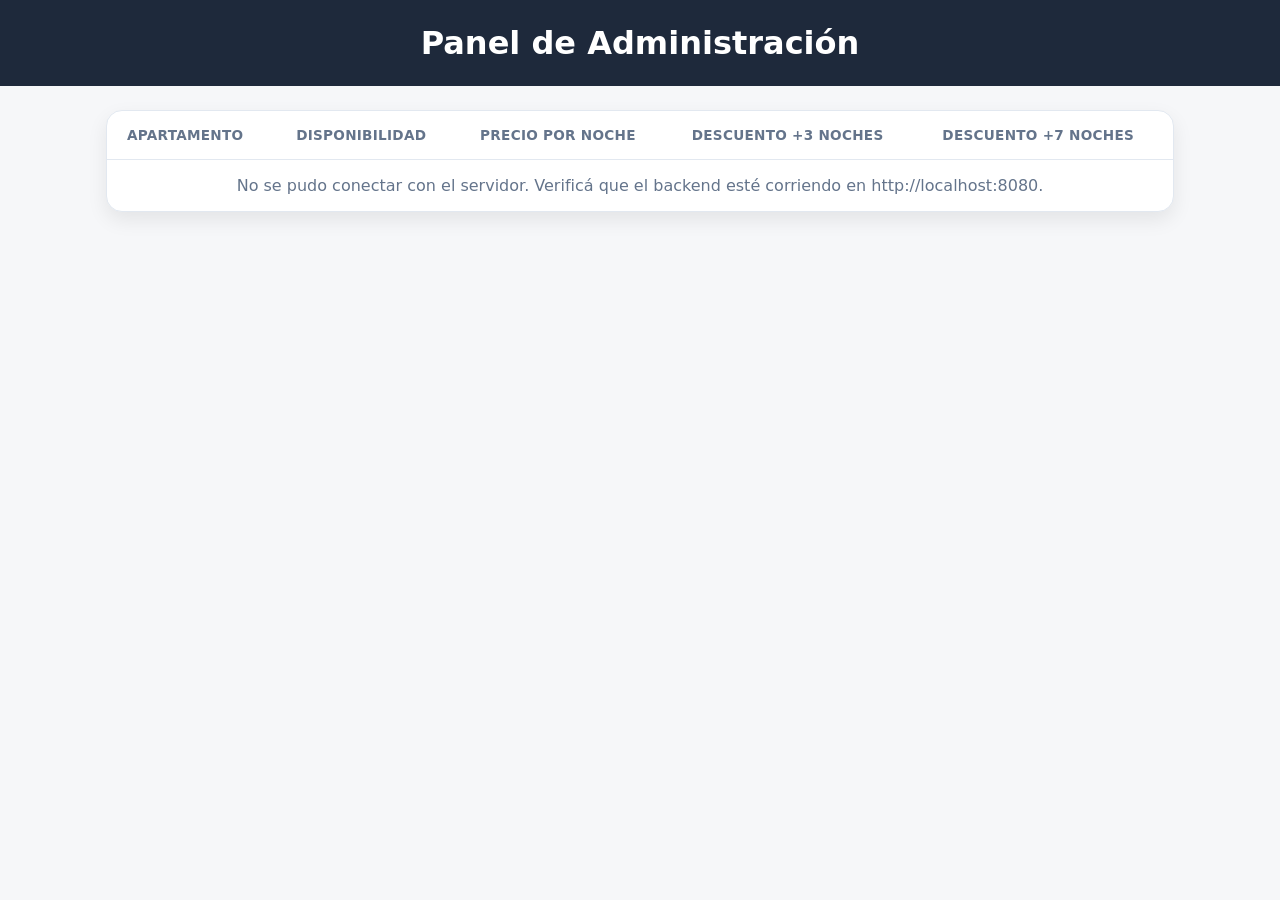
==== frontend/admin.html @ dec65ec7 "FEAT: Add admin panel for editing apartment config Single-screen table to manage availability, price" ====
<!DOCTYPE html>
<html lang="es">
<head>
  <meta charset="UTF-8">
  <meta name="viewport" content="width=device-width, initial-scale=1.0">
  <title>Panel de Administración – Laura Apartments</title>
  <link rel="stylesheet" href="css/styles.css">
</head>
<body>

<header class="header">
  <h1>Panel de Administración</h1>
</header>

<main class="admin-container">

  <div class="admin-card">
    <div class="admin-table-wrapper">
      <table class="admin-table">
        <thead>
          <tr>
            <th>Apartamento</th>
            <th>Disponibilidad</th>
            <th>Precio por noche</th>
            <th>Descuento +3 noches</th>
            <th>Descuento +7 noches</th>
          </tr>
        </thead>
        <tbody id="adminTableBody">
          <tr>
            <td class="admin-feedback" colspan="5">Cargando apartamentos…</td>
          </tr>
        </tbody>
      </table>
    </div>
  </div>

</main>

<script src="js/admin.js"></script>
</body>
</html>
---- frontend/css/styles.css ----
:root {
  --color-bg: #f6f7f9;
  --color-text: #222;
  --color-header-bg: #1e293b;
  --color-card: #ffffff;
  --color-border: #e2e8f0;
  --color-primary: #2563eb;
  --color-primary-dark: #1d4ed8;
  --color-success: #16a34a;
  --color-success-dark: #15803d;
  --color-danger: #dc2626;
  --color-danger-dark: #b91c1c;
  --shadow-soft: 0 8px 20px rgba(0, 0, 0, 0.08);
  --radius-lg: 16px;
  --radius-md: 12px;
  --radius-sm: 8px;
  --control-height: 36px;
}

* {
  box-sizing: border-box;
  margin: 0;
  padding: 0;
  font-family: system-ui, sans-serif;
}

body {
  background: var(--color-bg);
  color: var(--color-text);
}

.header {
  padding: 1.5rem;
  text-align: center;
  background: var(--color-header-bg);
  color: #fff;
}

.container {
  padding: 1rem;
  display: flex;
}
.containerDetalle {
  padding: 1rem;
  display:grid;
  gap: 1.5rem;
}
.apartment-card {
  background: var(--color-card);
  border-radius: var(--radius-md);
  overflow: hidden;
  box-shadow: var(--shadow-soft);
}

.apartment-card img {
  width: 100%;
  display: block;
}

.apartment-card h2 {
  padding: 1rem 1rem 0;
}

.apartment-card p {
  padding: 0.5rem 1rem;
  color: #555;
}

.apartment-card button {
  margin: 1rem;
  padding: 0.75rem;
  width: calc(100% - 2rem);
  border: none;
  border-radius: var(--radius-sm);
  background: var(--color-primary);
  color: white;
  font-size: 1rem;
  cursor: pointer;
}

.apartment-card button:hover {
  background: var(--color-primary-dark);
}

.footer {
  text-align: center;
  padding: 1rem;
  font-size: 0.85rem;
  color: #666;
}

.footer a {
  color: #666;
}

/* Desktop */
@media (min-width: 768px) {
  .containerDetalle {
    grid-template-columns: repeat(2, 1fr);
    max-width: 900px;
    margin: auto;
  }
}
@media (min-width: 768px) {
  .container {
    grid-template-columns: repeat(2, 1fr);
    max-width: 900px;
    margin: auto;
  }
}
.btn {
  display: block;
  text-align: center;
  margin: 1rem;
  padding: 0.75rem;
  background: var(--color-primary);
  color: white;
  border-radius: var(--radius-sm);
  text-decoration: none;
}
.selector {
  margin-bottom: 1rem;
}

.selector select {
  width: 100%;
  padding: 0.5rem;
  margin-top: 0.5rem;
  border-radius: 6px;
}

.gallery img {
  width: 100%;
  border-radius: 12px;
}

.details {
  margin-top: 1rem;
}

.price {
  margin-top: 0.5rem;
  font-size: 1.1rem;
}

.alert {
  margin: 0px;
  padding: 1rem;
  background: #fff3cd;
  border-left: 4px solid #facc15;
  font-size: 0.9rem;
}
.gallery {
  display: flex;
  flex-direction: column;
  gap: 1rem;
}

.gallery img,
.gallery video {
  width: 100%;
  border-radius: 12px;
  box-shadow: 0 6px 16px rgba(0,0,0,0.1);
}
@media (min-width: 768px) {
  .gallery {
    display: grid;
    grid-template-columns: repeat(2, 1fr);
  }

  .gallery video {
    grid-column: span 2;
  }
}
.carousel {
  position: relative;
  width: 100%;
  aspect-ratio: 4 / 5;
  overflow: hidden;
  border-radius: 12px;
  background: #f1f1f1;
}

.carousel-track {
  display: flex;
  height: 100%;
  transition: transform 0.3s ease-in-out;
}

.slide {
  min-width: 100%;
  height: 100%;
  display: flex;
  justify-content: center;
  align-items: center;
}

.slide img,
.slide video {
  width: 100%;
  height: 100%;
  object-fit: cover; 
}


/* Flechas */
.nav {
  position: absolute;
  top: 50%;
  transform: translateY(-50%);
  background: rgba(0,0,0,0.5);
  color: white;
  border: none;
  font-size: 2rem;
  padding: 0.25rem 0.75rem;
  cursor: pointer;
  z-index: 2;
  border-radius: 50%;
}

.nav.prev {
  left: 10px;
}

.nav.next {
  right: 10px;
}

/* Desktop un poco más grande */
@media (min-width: 768px) {
  .nav {
    font-size: 2.5rem;
  }
}
.back-title {
  cursor: pointer;
}

.back-title:active {
  opacity: 0.7;
}
.details {
  margin-bottom: 1rem;
}

.details h2 {
  margin-bottom: 0.5rem;
}

.details p {
  margin-bottom: 0.5rem;
}

.selector {
  margin: 0px;
}
.lightbox {
  position: fixed;
  inset: 0;
  background: rgba(0,0,0,0.9);
  display: flex;
  justify-content: center;
  align-items: center;
  z-index: 9999;
}

.lightbox.hidden {
  display: none;
}

.lightbox-content img,
.lightbox-content video {
  max-width: 95vw;
  max-height: 95vh;
  object-fit: contain;
}
@media (min-width: 768px) {
  .carousel {
    aspect-ratio: 16 / 9;
  }
}
.booking {
  margin-top: 1.5rem;
  display: flex;
  flex-direction: column;
  gap: 1rem;
}

.nights select {
  width: 100%;
  padding: 0.5rem;
  border-radius: 6px;
}

.total {
  font-size: 1.2rem;
}

.btn-pago {
  padding: 0.9rem;
  background: var(--color-success);
  color: white;
  border: none;
  border-radius: var(--radius-sm);
  font-size: 1rem;
  cursor: pointer;
}

.btn-pago:hover {
  background: var(--color-success-dark);
}
.nights input {
  width: 100%;
  padding: 0.5rem;
  border-radius: 6px;
  border: 1px solid #ccc;
  font-size: 1rem;
}
.modal {
  position: fixed;
  inset: 0;
  background: rgba(0,0,0,0.6);
  display: flex;
  justify-content: center;
  align-items: center;
  z-index: 9999;
}

.modal.hidden {
  display: none;
}

.modal-content {
  background: var(--color-card);
  padding: 1.5rem;
  border-radius: var(--radius-md);
  width: 90%;
  max-width: 400px;
  display: flex;
  flex-direction: column;
  gap: 1rem;
}

.modal-content button {
  padding: 0.8rem;
  background: var(--color-success);
  color: white;
  border: none;
  border-radius: var(--radius-sm);
  cursor: pointer;
}

.modal-content button:disabled {
  background: #9ca3af;
  cursor: not-allowed;
}

/* ---------- Panel de Administración ---------- */

.admin-container {
  padding: 1.5rem 1rem 3rem;
  max-width: 1100px;
  margin: 0 auto;
}

.admin-card {
  background: var(--color-card);
  border-radius: var(--radius-lg);
  box-shadow: var(--shadow-soft);
  border: 1px solid var(--color-border);
  overflow: hidden;
}

.admin-table-wrapper {
  overflow-x: auto;
}

.admin-table {
  width: 100%;
  min-width: 720px;
  border-collapse: collapse;
}

.admin-table th {
  text-align: left;
  font-size: 0.85rem;
  font-weight: 600;
  letter-spacing: 0.02em;
  color: #64748b;
  text-transform: uppercase;
  padding: 1rem 1.25rem;
  border-bottom: 1px solid var(--color-border);
  white-space: nowrap;
}

.admin-table td {
  padding: 1rem 1.25rem;
  border-bottom: 1px solid var(--color-border);
  vertical-align: middle;
}

.admin-table tbody tr:last-child td {
  border-bottom: none;
}

.admin-table tbody tr:hover {
  background: #fafbfc;
}

.admin-cell-name {
  font-weight: 600;
  white-space: nowrap;
}

.admin-status-text {
  margin-left: 0.6rem;
  font-size: 0.85rem;
  color: #64748b;
}

/* Switch (disponibilidad) */
.switch {
  position: relative;
  display: inline-flex;
  align-items: center;
  width: 56px;
  height: var(--control-height);
  vertical-align: middle;
}

.switch-input {
  position: absolute;
  opacity: 0;
  width: 0;
  height: 0;
}

.switch-slider {
  position: absolute;
  inset: 0;
  background: var(--color-danger);
  border-radius: 999px;
  cursor: pointer;
  transition: background-color 0.2s ease;
}

.switch-slider::before {
  content: "";
  position: absolute;
  top: 3px;
  left: 3px;
  width: calc(var(--control-height) - 6px);
  height: calc(var(--control-height) - 6px);
  background: white;
  border-radius: 50%;
  box-shadow: 0 1px 3px rgba(0, 0, 0, 0.3);
  transition: transform 0.2s ease;
}

.switch-input:checked + .switch-slider {
  background: var(--color-success);
}

.switch-input:checked + .switch-slider::before {
  transform: translateX(calc(56px - var(--control-height)));
}

.switch-input:focus-visible + .switch-slider {
  outline: 2px solid var(--color-primary);
  outline-offset: 2px;
}

/* Inputs (precio / descuentos) */
.admin-input-group {
  display: inline-flex;
  align-items: center;
  height: var(--control-height);
  border: 1px solid var(--color-border);
  border-radius: var(--radius-sm);
  background: #fff;
  padding: 0 0.6rem;
  gap: 0.35rem;
  transition: border-color 0.15s ease, box-shadow 0.15s ease;
}

.admin-input-group:focus-within {
  border-color: var(--color-primary);
  box-shadow: 0 0 0 3px rgba(37, 99, 235, 0.12);
}

.admin-input-symbol {
  color: #64748b;
  font-size: 0.9rem;
}

.admin-input {
  border: none;
  outline: none;
  font-size: 0.95rem;
  width: 5.5rem;
  height: 100%;
  background: transparent;
  color: var(--color-text);
  font-family: inherit;
}

.admin-input--percent {
  width: 3.5rem;
}

.admin-input::-webkit-outer-spin-button,
.admin-input::-webkit-inner-spin-button {
  -webkit-appearance: none;
  margin: 0;
}

.admin-input[type="number"] {
  -moz-appearance: textfield;
}

.admin-feedback {
  text-align: center;
  padding: 2rem 1rem;
  color: #64748b;
}

@media (max-width: 600px) {
  .admin-table th,
  .admin-table td {
    padding: 0.85rem 1rem;
  }
}
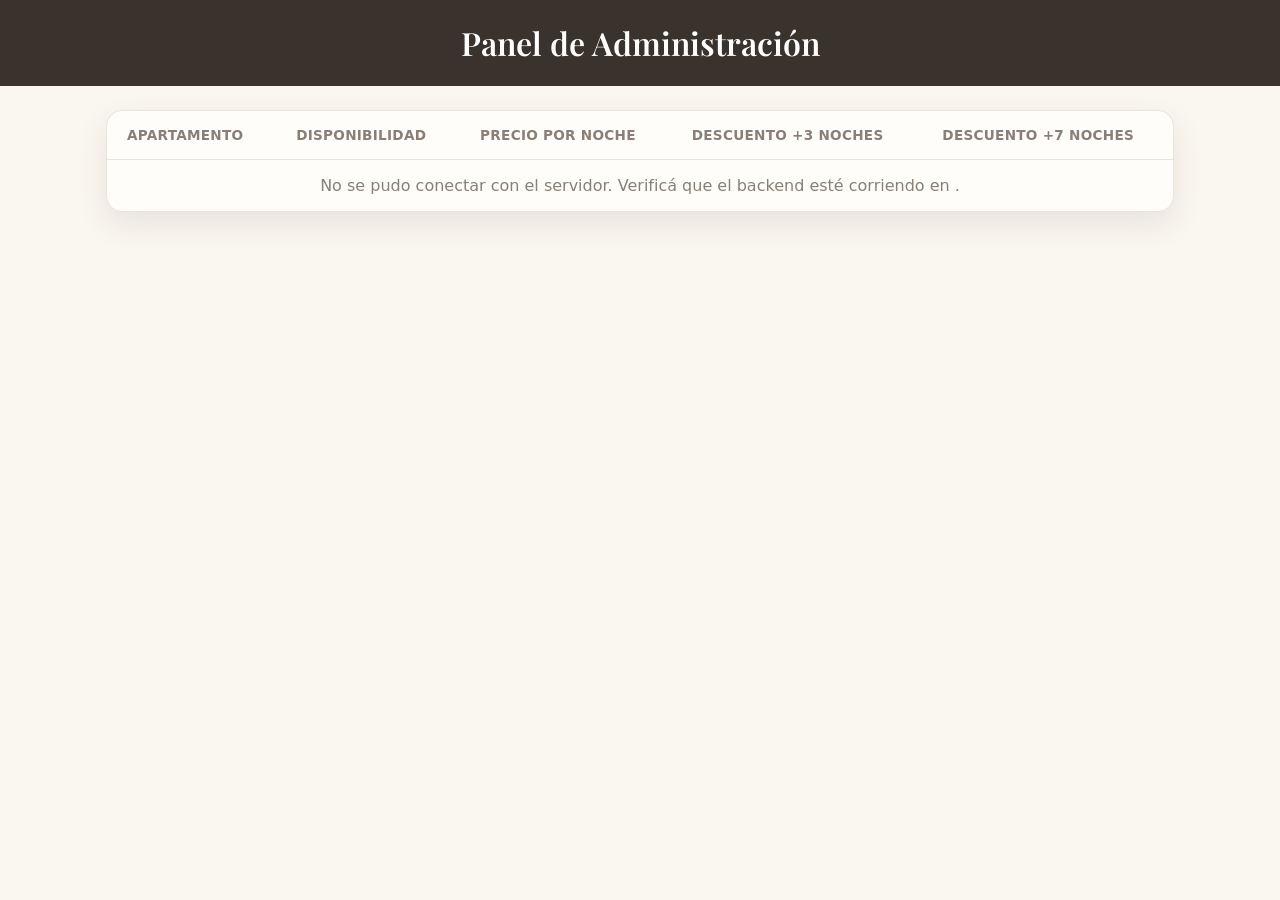
==== commit 490cd6a1: "Merge feat/pulido-detalle-pagos into dev" ====
--- a/frontend/admin.html
+++ b/frontend/admin.html
@@ -4,9 +4,12 @@
   <meta charset="UTF-8">
   <meta name="viewport" content="width=device-width, initial-scale=1.0">
   <title>Panel de Administración – Laura Apartments</title>
+  <link rel="preconnect" href="https://fonts.googleapis.com" />
+  <link rel="preconnect" href="https://fonts.gstatic.com" crossorigin />
+  <link href="https://fonts.googleapis.com/css2?family=Playfair+Display:wght@500;600;700&display=swap" rel="stylesheet" />
   <link rel="stylesheet" href="css/styles.css">
 </head>
-<body>
+<body class="public">
 
 <header class="header">
   <h1>Panel de Administración</h1>
--- a/frontend/css/styles.css
+++ b/frontend/css/styles.css
@@ -530,4 +530,542 @@
     padding: 0.85rem 1rem;
   }
 }
-    +
+/* ============================================================
+   TEMA CÁLIDO — solo páginas públicas (body.public).
+   El panel admin no lleva esta clase, así que queda intacto.
+   ============================================================ */
+
+body.public {
+  --bg: #faf6f0;
+  --surface: #fffdfa;
+  --ink: #3a322c;
+  --muted: #8a7f76;
+  --line: #ece3d8;
+  --terracotta: #c4683f;
+  --terracotta-dark: #a8552f;
+  --olive: #6b7257;
+  --warm-shadow: 0 12px 30px rgba(90, 60, 35, 0.10);
+
+  /* Remapeo de la paleta vieja (azul/slate) → cálida. Así el panel admin, que usa estas
+     variables y la clase .header, toma los mismos tonos sin reescribir cada regla. */
+  --color-bg: var(--bg);
+  --color-card: var(--surface);
+  --color-text: var(--ink);
+  --color-border: var(--line);
+  --color-header-bg: var(--ink);
+  --color-primary: var(--terracotta);
+  --color-primary-dark: var(--terracotta-dark);
+  --color-success: var(--olive);
+  --color-success-dark: #59604a;
+  --color-danger: #bf6a52;
+  --color-danger-dark: #a5563f;
+  --shadow-soft: var(--warm-shadow);
+
+  background: var(--bg);
+  color: var(--ink);
+}
+
+body.public h1,
+body.public h2,
+body.public h3 {
+  font-family: "Playfair Display", Georgia, serif;
+  font-weight: 600;
+  line-height: 1.2;
+}
+
+/* ---------- Hero (index) ---------- */
+.public-hero {
+  position: relative;
+  padding: 5rem 1.5rem 4rem;
+  text-align: center;
+  color: #fff;
+  background: url("../assets/images/Fachada.jpg") center / cover no-repeat;
+}
+
+.public-hero__overlay {
+  position: absolute;
+  inset: 0;
+  background: linear-gradient(180deg, rgba(58, 40, 28, 0.45), rgba(58, 40, 28, 0.68));
+}
+
+.public-hero__content {
+  position: relative;
+  max-width: 720px;
+  margin: 0 auto;
+}
+
+.public-hero__eyebrow {
+  text-transform: uppercase;
+  letter-spacing: 0.18em;
+  font-size: 0.8rem;
+  opacity: 0.9;
+  margin-bottom: 0.75rem;
+}
+
+.public-hero h1 {
+  font-size: clamp(2rem, 6vw, 3.25rem);
+  margin-bottom: 1rem;
+}
+
+.public-hero__subtitle {
+  font-size: 1.05rem;
+  max-width: 540px;
+  margin: 0 auto;
+  opacity: 0.95;
+}
+
+/* ---------- Listado de apartamentos (index) ---------- */
+.public-container {
+  max-width: 1080px;
+  margin: 0 auto;
+  padding: 3rem 1.25rem;
+}
+
+.apartments__title {
+  font-size: clamp(1.6rem, 4vw, 2.2rem);
+  text-align: center;
+}
+
+.apartments__lead {
+  text-align: center;
+  color: var(--muted);
+  margin: 0.5rem auto 2.5rem;
+  max-width: 480px;
+}
+
+.apartments-grid {
+  display: grid;
+  gap: 1.75rem;
+  grid-template-columns: 1fr;
+}
+
+@media (min-width: 640px) {
+  .apartments-grid {
+    grid-template-columns: repeat(2, 1fr);
+  }
+}
+
+.apt-card {
+  background: var(--surface);
+  border: 1px solid var(--line);
+  border-radius: 18px;
+  overflow: hidden;
+  box-shadow: var(--warm-shadow);
+  display: flex;
+  flex-direction: column;
+  transition: transform 0.2s ease, box-shadow 0.2s ease;
+}
+
+.apt-card:hover {
+  transform: translateY(-4px);
+  box-shadow: 0 18px 40px rgba(90, 60, 35, 0.16);
+}
+
+.apt-card--off {
+  opacity: 0.72;
+}
+
+.apt-card__media {
+  position: relative;
+  aspect-ratio: 4 / 3;
+  overflow: hidden;
+}
+
+.apt-card__media img {
+  width: 100%;
+  height: 100%;
+  object-fit: cover;
+  display: block;
+}
+
+.apt-card__badge {
+  position: absolute;
+  top: 0.75rem;
+  left: 0.75rem;
+  background: rgba(58, 40, 28, 0.85);
+  color: #fff;
+  padding: 0.3rem 0.7rem;
+  border-radius: 999px;
+  font-size: 0.78rem;
+}
+
+.apt-card__body {
+  padding: 1.25rem 1.25rem 1.5rem;
+  display: flex;
+  flex-direction: column;
+  gap: 0.5rem;
+  flex: 1;
+}
+
+.apt-card__name {
+  font-size: 1.35rem;
+}
+
+.apt-card__desc {
+  color: var(--muted);
+  font-size: 0.95rem;
+  flex: 1;
+}
+
+.apt-card__price {
+  font-size: 1.05rem;
+}
+
+.apt-card__price strong {
+  font-size: 1.4rem;
+  color: var(--terracotta);
+}
+
+.apt-card__price span {
+  color: var(--muted);
+  font-size: 0.9rem;
+}
+
+.btn-warm {
+  display: inline-block;
+  text-align: center;
+  margin-top: 0.75rem;
+  padding: 0.8rem 1.25rem;
+  background: var(--terracotta);
+  color: #fff;
+  border-radius: 999px;
+  text-decoration: none;
+  font-weight: 600;
+  transition: background 0.15s ease;
+}
+
+.btn-warm:hover {
+  background: var(--terracotta-dark);
+}
+
+.btn-warm--disabled {
+  background: #c9bdb0;
+  cursor: not-allowed;
+}
+
+.public-feedback {
+  grid-column: 1 / -1;
+  text-align: center;
+  color: var(--muted);
+  padding: 2rem;
+}
+
+.public-footer {
+  text-align: center;
+  padding: 2rem 1rem;
+  color: var(--muted);
+  font-size: 0.85rem;
+  border-top: 1px solid var(--line);
+}
+
+.public-footer a {
+  color: var(--olive);
+}
+
+/* ---------- Barra superior (detalle) ---------- */
+.detalle-bar {
+  display: flex;
+  align-items: center;
+  gap: 1rem;
+  padding: 1rem 1.25rem;
+  background: var(--surface);
+  border-bottom: 1px solid var(--line);
+  position: sticky;
+  top: 0;
+  z-index: 10;
+}
+
+.detalle-bar__back {
+  color: var(--terracotta);
+  text-decoration: none;
+  font-weight: 600;
+}
+
+.detalle-bar__brand {
+  color: var(--muted);
+  font-size: 0.95rem;
+}
+
+/* ---------- Detalle: layout ---------- */
+.detalle {
+  max-width: 1120px;
+  margin: 0 auto;
+  padding: 2rem 1.25rem 4rem;
+  display: grid;
+  gap: 1.75rem 2.5rem;
+  grid-template-columns: 1fr;
+}
+
+@media (min-width: 900px) {
+  .detalle {
+    grid-template-columns: minmax(0, 1.7fr) minmax(290px, 1fr);
+    grid-template-areas:
+      "gallery aside"
+      "info    aside";
+    align-items: start;
+  }
+
+  .detalle__gallery { grid-area: gallery; }
+  .detalle__info { grid-area: info; }
+  .detalle__aside { grid-area: aside; }
+
+  .detalle__aside .booking {
+    position: sticky;
+    top: 88px;
+  }
+}
+
+/* ---------- Detalle: galería ---------- */
+body.public .carousel {
+  border-radius: 18px;
+  box-shadow: var(--warm-shadow);
+  background: #efe7dd;
+}
+
+/* ---------- Detalle: info ---------- */
+.details__eyebrow {
+  text-transform: uppercase;
+  letter-spacing: 0.14em;
+  font-size: 0.78rem;
+  color: var(--terracotta);
+  margin-bottom: 0.6rem;
+}
+
+.detalle__info h1 {
+  font-size: clamp(1.8rem, 4vw, 2.5rem);
+  margin-bottom: 0.75rem;
+}
+
+.details__desc {
+  color: var(--muted);
+  font-size: 1rem;
+  line-height: 1.6;
+  max-width: 60ch;
+}
+
+.amenities {
+  margin-top: 2rem;
+  padding-top: 1.75rem;
+  border-top: 1px solid var(--line);
+}
+
+.amenities__title {
+  font-size: 1.2rem;
+  margin-bottom: 1rem;
+}
+
+.amenities__list {
+  list-style: none;
+  display: grid;
+  grid-template-columns: 1fr;
+  gap: 0.7rem 1.5rem;
+}
+
+@media (min-width: 480px) {
+  .amenities__list {
+    grid-template-columns: 1fr 1fr;
+  }
+}
+
+.amenities__list li {
+  position: relative;
+  padding-left: 1.7rem;
+  color: var(--ink);
+  font-size: 0.97rem;
+}
+
+.amenities__list li::before {
+  content: "✓";
+  position: absolute;
+  left: 0;
+  top: 0;
+  color: var(--terracotta);
+  font-weight: 700;
+}
+
+/* ---------- Detalle: tarjeta de reserva ---------- */
+body.public .booking {
+  background: var(--surface);
+  border: 1px solid var(--line);
+  border-radius: 18px;
+  padding: 1.5rem;
+  box-shadow: var(--warm-shadow);
+  margin-top: 0;
+  gap: 1.1rem;
+}
+
+.booking__price {
+  display: flex;
+  align-items: baseline;
+  gap: 0.4rem;
+}
+
+.booking__price strong {
+  font-size: 1.9rem;
+  color: var(--terracotta);
+}
+
+.booking__price span {
+  color: var(--muted);
+  font-size: 0.95rem;
+}
+
+.booking .nights {
+  display: flex;
+  flex-direction: column;
+  gap: 0.4rem;
+}
+
+.booking .nights label {
+  font-size: 0.9rem;
+  color: var(--muted);
+}
+
+body.public .nights input {
+  width: 100%;
+  padding: 0.6rem 0.7rem;
+  border: 1px solid var(--line);
+  border-radius: 10px;
+  font-size: 1rem;
+}
+
+body.public .nights input:focus {
+  outline: none;
+  border-color: var(--terracotta);
+  box-shadow: 0 0 0 3px rgba(196, 104, 63, 0.15);
+}
+
+.booking__divider {
+  height: 1px;
+  background: var(--line);
+}
+
+.booking__total {
+  display: flex;
+  justify-content: space-between;
+  align-items: baseline;
+  font-size: 1.05rem;
+}
+
+.booking__total strong {
+  font-size: 1.6rem;
+  color: var(--ink);
+}
+
+.total-note {
+  color: var(--muted);
+  font-size: 0.82rem;
+  margin-top: -0.4rem;
+}
+
+body.public .btn-pago {
+  width: 100%;
+  background: var(--terracotta);
+  border-radius: 999px;
+  font-weight: 600;
+  padding: 1rem;
+}
+
+body.public .btn-pago:hover {
+  background: var(--terracotta-dark);
+}
+
+/* ---------- Modal legal ---------- */
+body.public .modal-content {
+  border-radius: 18px;
+}
+
+body.public .modal-content h3 {
+  font-size: 1.4rem;
+}
+
+body.public .modal-content button {
+  background: var(--terracotta);
+  border-radius: 999px;
+}
+
+body.public .modal-content button:disabled {
+  background: #c9bdb0;
+}
+
+/* ---------- Páginas de estado de pago ---------- */
+.status {
+  min-height: 62vh;
+  display: grid;
+  place-items: center;
+  padding: 3rem 1.25rem;
+}
+
+.status-card {
+  background: var(--surface);
+  border: 1px solid var(--line);
+  border-radius: 20px;
+  box-shadow: var(--warm-shadow);
+  padding: 2.75rem 2rem 2.5rem;
+  max-width: 440px;
+  width: 100%;
+  text-align: center;
+}
+
+.status-card__badge {
+  width: 66px;
+  height: 66px;
+  border-radius: 50%;
+  display: grid;
+  place-items: center;
+  margin: 0 auto 1.4rem;
+  font-size: 2rem;
+  font-weight: 700;
+  line-height: 1;
+}
+
+.status-card--success .status-card__badge {
+  background: rgba(107, 114, 87, 0.16);
+  color: var(--olive);
+}
+
+.status-card--error .status-card__badge {
+  background: rgba(196, 104, 63, 0.16);
+  color: var(--terracotta-dark);
+}
+
+.status-card h1 {
+  font-size: 1.7rem;
+  margin-bottom: 0.7rem;
+}
+
+.status-card p {
+  color: var(--muted);
+  line-height: 1.6;
+  margin-bottom: 1.6rem;
+}
+
+.status-card .btn-warm {
+  width: 100%;
+}
+
+.status-card__link {
+  display: inline-block;
+  margin-top: 0.9rem;
+  color: var(--muted);
+  font-size: 0.9rem;
+}
+
+/* ---------- Panel admin: ajustes para la paleta cálida ---------- */
+/* Estos valores estaban hardcodeados (grises slate / anillo de foco azul), no en variables,
+   así que el remapeo de arriba no los alcanza. */
+body.public .admin-table th,
+body.public .admin-status-text,
+body.public .admin-input-symbol,
+body.public .admin-feedback {
+  color: var(--muted);
+}
+
+body.public .admin-table tbody tr:hover {
+  background: #f5efe6;
+}
+
+body.public .admin-input-group:focus-within {
+  box-shadow: 0 0 0 3px rgba(196, 104, 63, 0.12);
+}
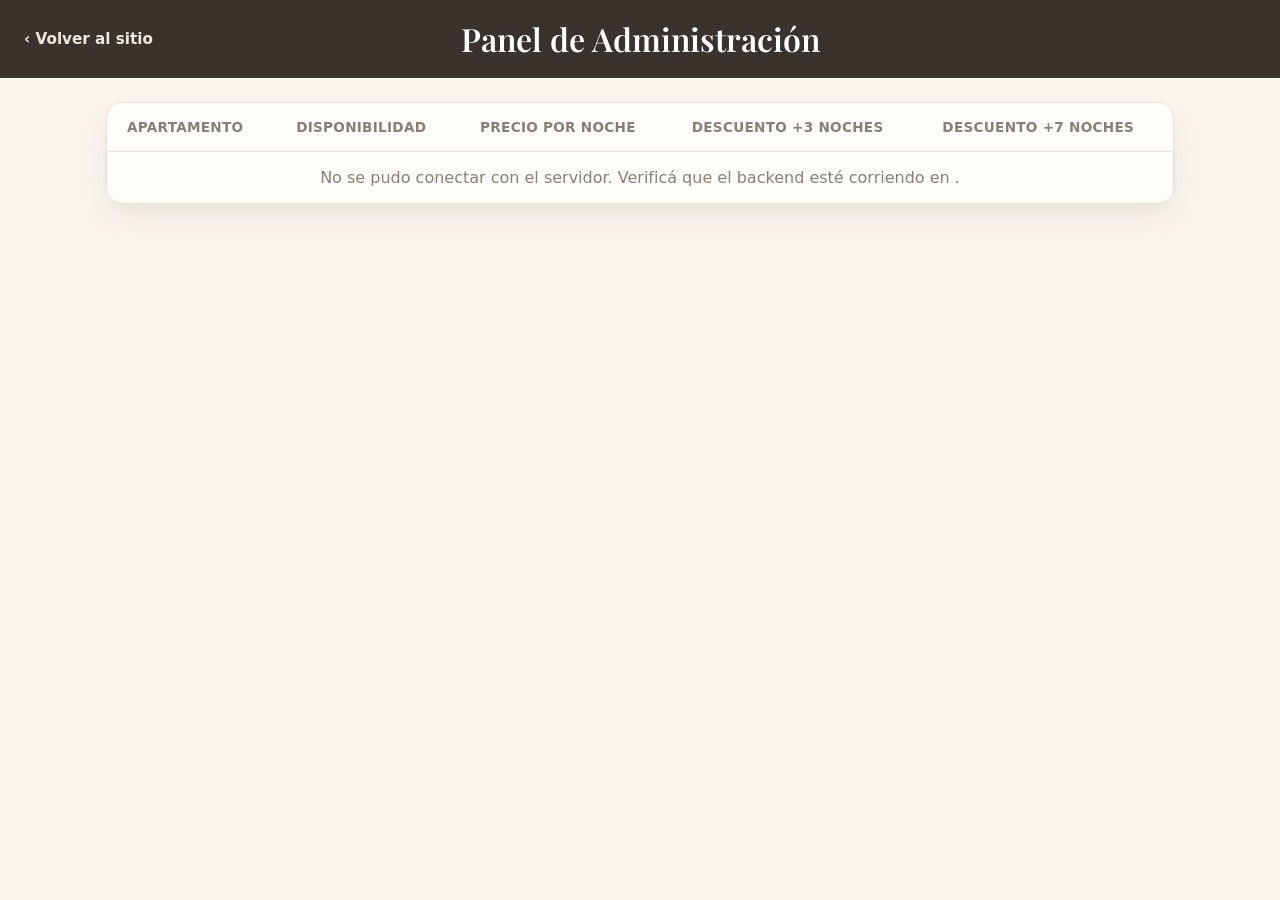
==== commit 90ebbbac: "Merge feat/admin-back-link into dev" ====
--- a/frontend/admin.html
+++ b/frontend/admin.html
@@ -11,7 +11,8 @@
 </head>
 <body class="public">
 
-<header class="header">
+<header class="header admin-header">
+  <a class="admin-header__back" href="index.html">‹ Volver al sitio</a>
   <h1>Panel de Administración</h1>
 </header>
 
--- a/frontend/css/styles.css
+++ b/frontend/css/styles.css
@@ -1052,6 +1052,33 @@
   font-size: 0.9rem;
 }
 
+/* ---------- Panel admin: header con volver al sitio ---------- */
+body.public .admin-header {
+  display: grid;
+  grid-template-columns: 1fr auto 1fr;
+  align-items: center;
+  gap: 1rem;
+  padding: 1.25rem 1.5rem;
+}
+
+.admin-header__back {
+  grid-column: 1;
+  justify-self: start;
+  color: #f1e7da;
+  text-decoration: none;
+  font-size: 0.95rem;
+  font-weight: 600;
+  white-space: nowrap;
+}
+
+.admin-header__back:hover {
+  color: #fff;
+}
+
+.admin-header h1 {
+  grid-column: 2;
+}
+
 /* ---------- Panel admin: ajustes para la paleta cálida ---------- */
 /* Estos valores estaban hardcodeados (grises slate / anillo de foco azul), no en variables,
    así que el remapeo de arriba no los alcanza. */
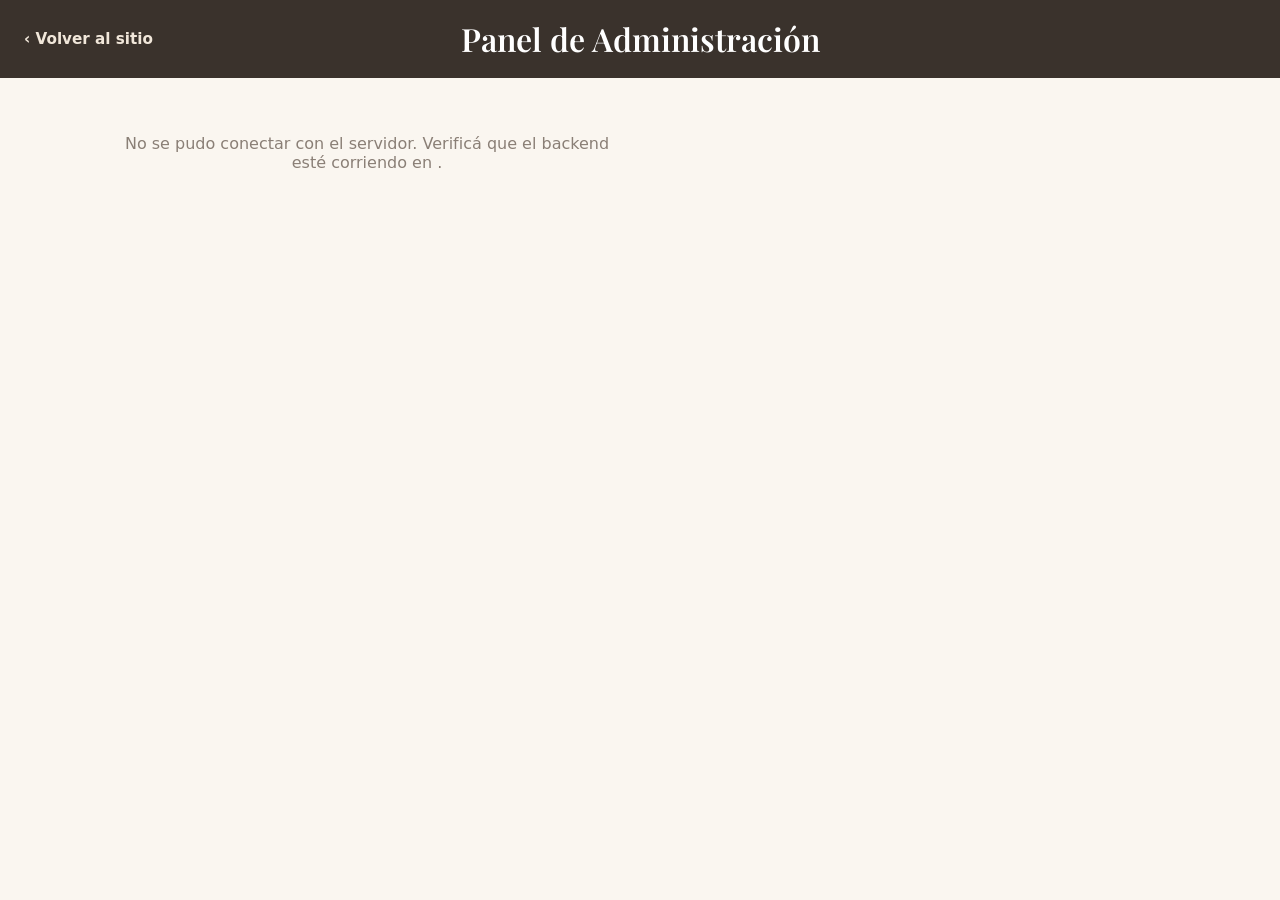
==== commit 0d550cfa: "FEAT: Descuentos por apartamento (% o monto fijo) + guardado explicito en admin Backend: - Apartment" ====
--- a/frontend/admin.html
+++ b/frontend/admin.html
@@ -18,25 +18,8 @@
 
 <main class="admin-container">
 
-  <div class="admin-card">
-    <div class="admin-table-wrapper">
-      <table class="admin-table">
-        <thead>
-          <tr>
-            <th>Apartamento</th>
-            <th>Disponibilidad</th>
-            <th>Precio por noche</th>
-            <th>Descuento +3 noches</th>
-            <th>Descuento +7 noches</th>
-          </tr>
-        </thead>
-        <tbody id="adminTableBody">
-          <tr>
-            <td class="admin-feedback" colspan="5">Cargando apartamentos…</td>
-          </tr>
-        </tbody>
-      </table>
-    </div>
+  <div id="adminApartments" class="admin-apartments">
+    <p class="admin-feedback">Cargando apartamentos…</p>
   </div>
 
 </main>
--- a/frontend/css/styles.css
+++ b/frontend/css/styles.css
@@ -1096,3 +1096,108 @@
 body.public .admin-input-group:focus-within {
   box-shadow: 0 0 0 3px rgba(196, 104, 63, 0.12);
 }
+
+/* ---------- Panel admin: tarjetas de apartamento ---------- */
+.admin-apartments {
+  display: grid;
+  gap: 1.5rem;
+  grid-template-columns: 1fr;
+}
+
+@media (min-width: 760px) {
+  .admin-apartments {
+    grid-template-columns: repeat(2, 1fr);
+  }
+}
+
+.apt-admin {
+  background: var(--surface);
+  border: 1px solid var(--line);
+  border-radius: var(--radius-lg);
+  box-shadow: var(--warm-shadow);
+  padding: 1.5rem;
+  display: flex;
+  flex-direction: column;
+  gap: 1.25rem;
+}
+
+.apt-admin__head {
+  display: flex;
+  align-items: center;
+  justify-content: space-between;
+  gap: 1rem;
+}
+
+.apt-admin__name {
+  font-size: 1.3rem;
+}
+
+.apt-admin__field {
+  display: flex;
+  flex-direction: column;
+  gap: 0.45rem;
+}
+
+.apt-admin__field > label {
+  font-size: 0.9rem;
+  color: var(--muted);
+}
+
+.apt-admin__discount {
+  border: 1px solid var(--line);
+  border-radius: var(--radius-md);
+  padding: 0.9rem 1rem 1rem;
+}
+
+.apt-admin__discount legend {
+  padding: 0 0.4rem;
+  font-size: 0.85rem;
+  font-weight: 600;
+  color: var(--ink);
+}
+
+.apt-admin__discount-row {
+  display: flex;
+  align-items: center;
+  flex-wrap: wrap;
+  gap: 0.6rem;
+}
+
+.apt-admin__sep {
+  color: var(--muted);
+  font-size: 0.88rem;
+}
+
+.admin-input--nights {
+  width: 3.5rem;
+}
+
+.apt-admin__foot {
+  display: flex;
+  align-items: center;
+  justify-content: space-between;
+  gap: 1rem;
+  padding-top: 1rem;
+  border-top: 1px solid var(--line);
+}
+
+.apt-admin__save {
+  margin-top: 0;
+}
+
+.btn-warm:disabled {
+  background: #c9bdb0;
+  cursor: not-allowed;
+}
+
+.apt-admin__status {
+  font-size: 0.85rem;
+}
+
+.apt-admin__status--ok {
+  color: var(--olive);
+}
+
+.apt-admin__status--dirty {
+  color: var(--terracotta-dark);
+}
